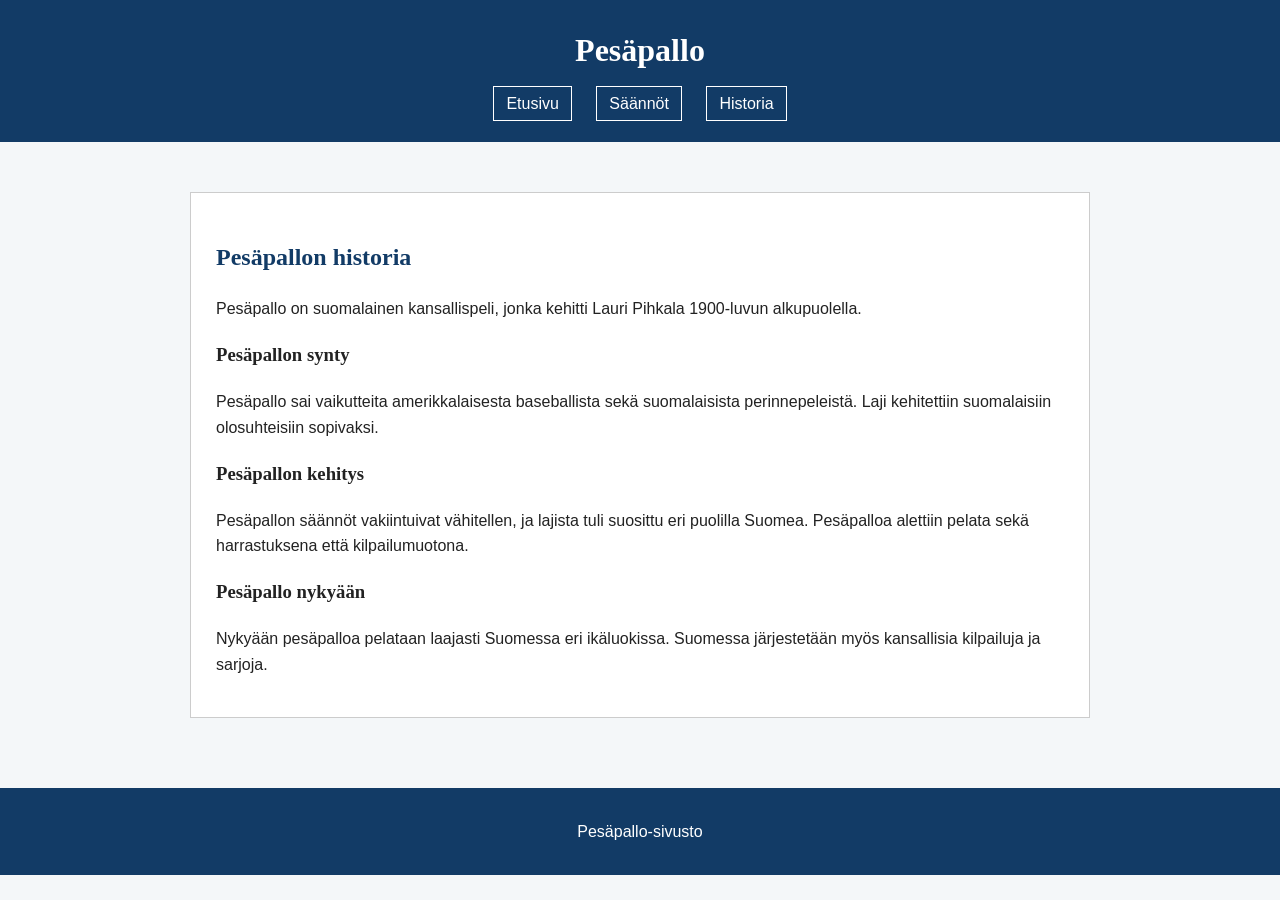
==== historia.html @ 456ec843 "Update historia.html" ====
<!DOCTYPE html>
<html lang="fi">

<head>
    <meta charset="UTF-8">
    <meta name="viewport" content="width=device-width, initial-scale=1.0">
    <title>Pesäpallon historia</title>

    <link rel="stylesheet" href="css/style.css">
</head>

<body>

    <header>
        <h1>Pesäpallo</h1>

        <nav>
            <a href="index.html">Etusivu</a>
            <a href="saannot.html">Säännöt</a>
            <a href="historia.html">Historia</a>
        </nav>
    </header>

    <main>
        <section>
            <h2>Pesäpallon historia</h2>

            <p>
                Pesäpallo on suomalainen kansallispeli, jonka kehitti
                Lauri Pihkala 1900-luvun alkupuolella.
            </p>

            <h3>Pesäpallon synty</h3>

            <p>
                Pesäpallo sai vaikutteita amerikkalaisesta baseballista
                sekä suomalaisista perinnepeleistä. Laji kehitettiin
                suomalaisiin olosuhteisiin sopivaksi.
            </p>

            <h3>Pesäpallon kehitys</h3>

            <p>
                Pesäpallon säännöt vakiintuivat vähitellen, ja lajista
                tuli suosittu eri puolilla Suomea. Pesäpalloa alettiin
                pelata sekä harrastuksena että kilpailumuotona.
            </p>

            <h3>Pesäpallo nykyään</h3>

            <p>
                Nykyään pesäpalloa pelataan laajasti Suomessa eri
                ikäluokissa. Suomessa järjestetään myös kansallisia
                kilpailuja ja sarjoja.
            </p>
        </section>
    </main>

    <footer>
        <p>Pesäpallo-sivusto</p>
    </footer>

</body>

</html>
---- css/style.css ----
body {
    background-color: #f4f7f9;
    color: #222222;
    font-family: Arial, sans-serif;
    font-size: 16px;
    line-height: 1.6;
    margin: 0;
}

header {
    background-color: #123b66;
    color: white;
    padding: 25px;
    text-align: center;
}

h1,
h2,
h3 {
    font-family: Georgia, serif;
}

h1 {
    margin: 0 0 15px 0;
}

h2 {
    color: #123b66;
}

nav {
    margin-top: 10px;
}

nav a {
    color: white;
    text-decoration: none;
    margin: 0 10px;
    padding: 8px 12px;
    border: 1px solid white;
}

nav a:hover {
    background-color: white;
    color: #123b66;
}

main {
    max-width: 900px;
    margin: 30px auto;
    padding: 20px;
}

section {
    background-color: white;
    padding: 25px;
    margin-bottom: 20px;
    border: 1px solid #cccccc;
}

p {
    margin-bottom: 15px;
}

footer {
    background-color: #123b66;
    color: white;
    text-align: center;
    padding: 15px;
    margin-top: 30px;
}
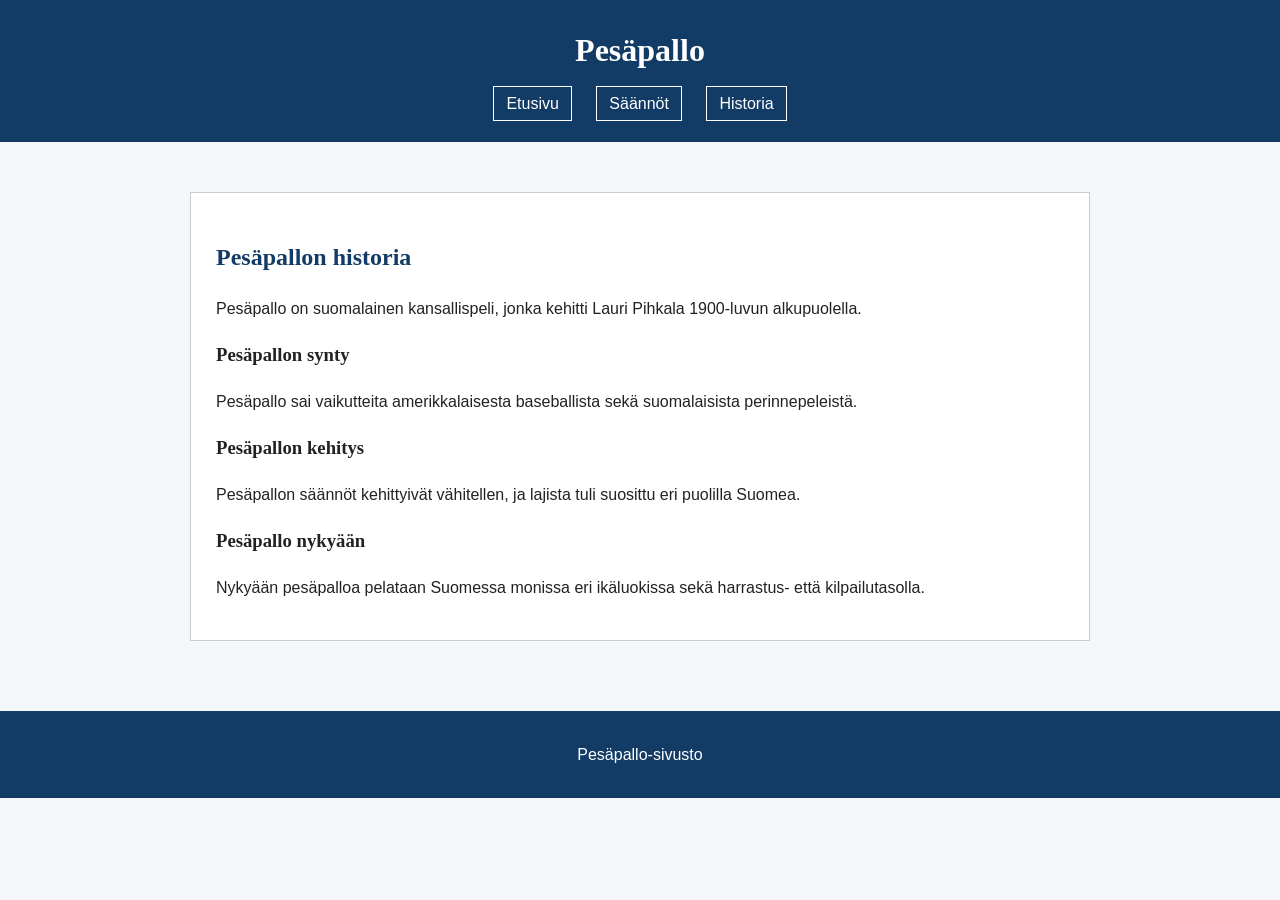
==== commit 107b9f9b: "Update historia.html" ====
--- a/historia.html
+++ b/historia.html
@@ -34,24 +34,21 @@
 
             <p>
                 Pesäpallo sai vaikutteita amerikkalaisesta baseballista
-                sekä suomalaisista perinnepeleistä. Laji kehitettiin
-                suomalaisiin olosuhteisiin sopivaksi.
+                sekä suomalaisista perinnepeleistä.
             </p>
 
             <h3>Pesäpallon kehitys</h3>
 
             <p>
-                Pesäpallon säännöt vakiintuivat vähitellen, ja lajista
-                tuli suosittu eri puolilla Suomea. Pesäpalloa alettiin
-                pelata sekä harrastuksena että kilpailumuotona.
+                Pesäpallon säännöt kehittyivät vähitellen, ja lajista
+                tuli suosittu eri puolilla Suomea.
             </p>
 
             <h3>Pesäpallo nykyään</h3>
 
             <p>
-                Nykyään pesäpalloa pelataan laajasti Suomessa eri
-                ikäluokissa. Suomessa järjestetään myös kansallisia
-                kilpailuja ja sarjoja.
+                Nykyään pesäpalloa pelataan Suomessa monissa eri
+                ikäluokissa sekä harrastus- että kilpailutasolla.
             </p>
         </section>
     </main>
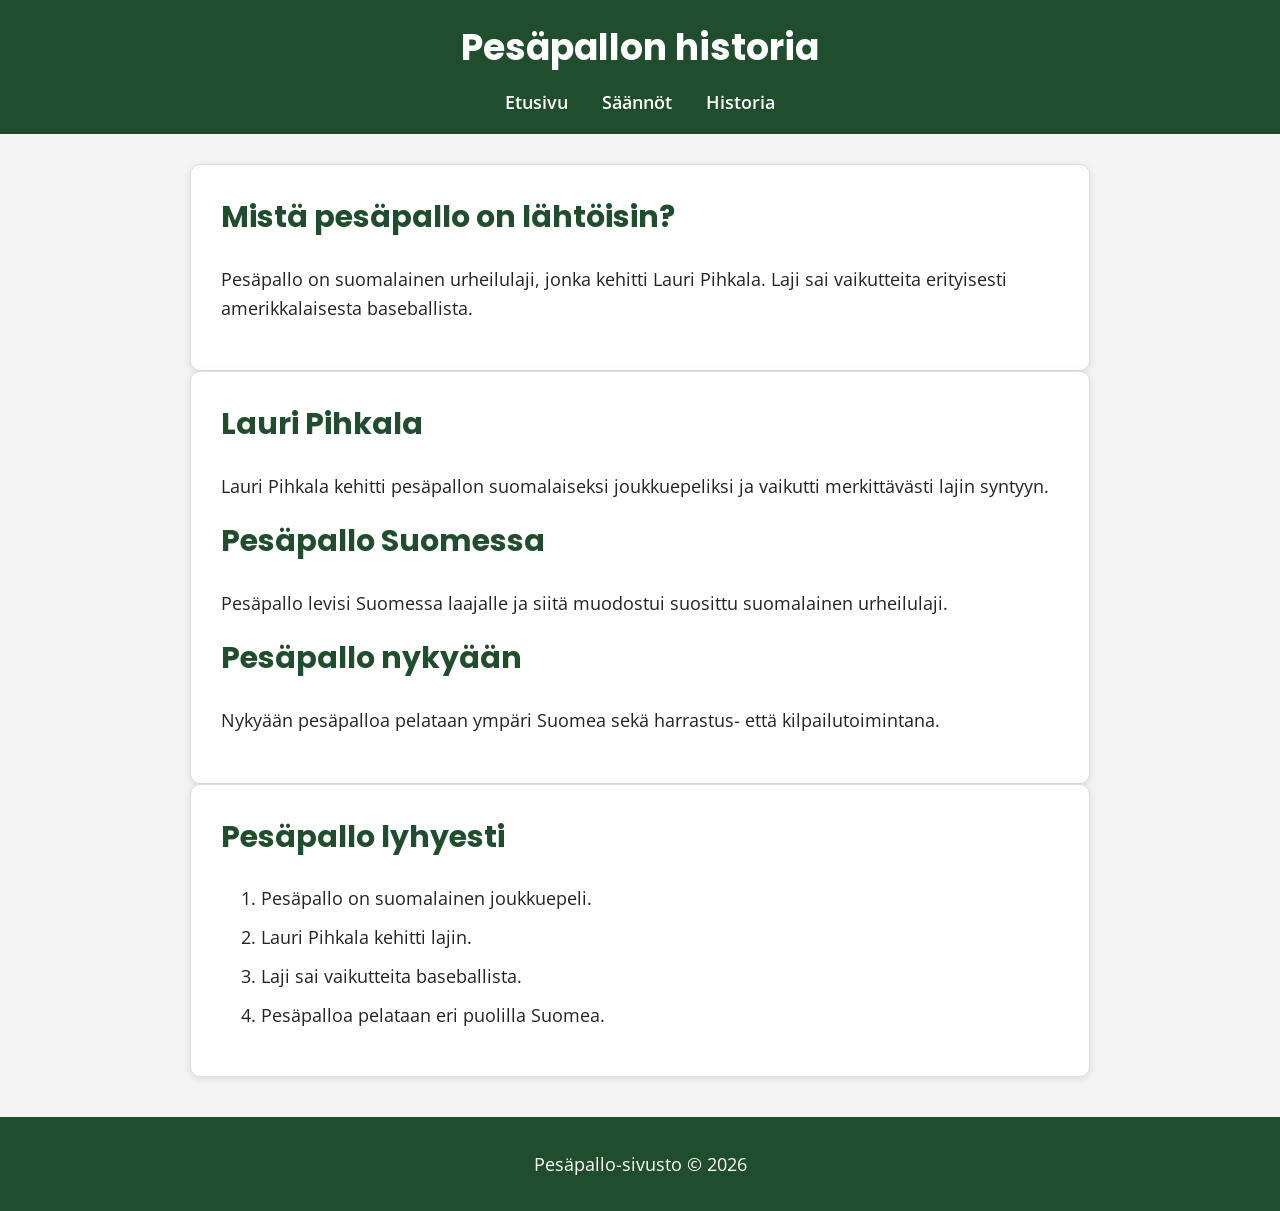
==== commit 66abbcf1: "Update historia.html" ====
--- a/historia.html
+++ b/historia.html
@@ -1,62 +1,90 @@
 <!DOCTYPE html>
 <html lang="fi">
-
 <head>
     <meta charset="UTF-8">
     <meta name="viewport" content="width=device-width, initial-scale=1.0">
-    <title>Pesäpallon historia</title>
+
+    <title>Pesäpallo – Historia</title>
 
     <link rel="stylesheet" href="css/style.css">
 </head>
 
 <body>
 
-    <header>
-        <h1>Pesäpallo</h1>
+    <div class="site">
 
-        <nav>
-            <a href="index.html">Etusivu</a>
-            <a href="saannot.html">Säännöt</a>
-            <a href="historia.html">Historia</a>
-        </nav>
-    </header>
+        <header>
+            <h1>Pesäpallon historia</h1>
 
-    <main>
-        <section>
-            <h2>Pesäpallon historia</h2>
+            <nav>
+                <a href="index.html">Etusivu</a>
+                <a href="saannot.html">Säännöt</a>
+                <a href="historia.html">Historia</a>
+            </nav>
+        </header>
 
-            <p>
-                Pesäpallo on suomalainen kansallispeli, jonka kehitti
-                Lauri Pihkala 1900-luvun alkupuolella.
-            </p>
+        <main>
 
-            <h3>Pesäpallon synty</h3>
+            <section class="hero">
+                <h2>Mistä pesäpallo on lähtöisin?</h2>
 
-            <p>
-                Pesäpallo sai vaikutteita amerikkalaisesta baseballista
-                sekä suomalaisista perinnepeleistä.
-            </p>
+                <p>
+                    Pesäpallo on suomalainen urheilulaji, jonka
+                    kehitti Lauri Pihkala. Laji sai vaikutteita
+                    erityisesti amerikkalaisesta baseballista.
+                </p>
+            </section>
 
-            <h3>Pesäpallon kehitys</h3>
+            <section class="kortit">
 
-            <p>
-                Pesäpallon säännöt kehittyivät vähitellen, ja lajista
-                tuli suosittu eri puolilla Suomea.
-            </p>
+                <article class="kortti">
+                    <h2>Lauri Pihkala</h2>
 
-            <h3>Pesäpallo nykyään</h3>
+                    <p>
+                        Lauri Pihkala kehitti pesäpallon suomalaiseksi
+                        joukkuepeliksi ja vaikutti merkittävästi
+                        lajin syntyyn.
+                    </p>
+                </article>
 
-            <p>
-                Nykyään pesäpalloa pelataan Suomessa monissa eri
-                ikäluokissa sekä harrastus- että kilpailutasolla.
-            </p>
-        </section>
-    </main>
+                <article class="kortti">
+                    <h2>Pesäpallo Suomessa</h2>
 
-    <footer>
-        <p>Pesäpallo-sivusto</p>
-    </footer>
+                    <p>
+                        Pesäpallo levisi Suomessa laajalle ja siitä
+                        muodostui suosittu suomalainen urheilulaji.
+                    </p>
+                </article>
+
+                <article class="kortti">
+                    <h2>Pesäpallo nykyään</h2>
+
+                    <p>
+                        Nykyään pesäpalloa pelataan ympäri Suomea
+                        sekä harrastus- että kilpailutoimintana.
+                    </p>
+                </article>
+
+            </section>
+
+            <section class="lista">
+                <h2>Pesäpallo lyhyesti</h2>
+
+                <ol>
+                    <li>Pesäpallo on suomalainen joukkuepeli.</li>
+                    <li>Lauri Pihkala kehitti lajin.</li>
+                    <li>Laji sai vaikutteita baseballista.</li>
+                    <li>Pesäpalloa pelataan eri puolilla Suomea.</li>
+                </ol>
+            </section>
+
+        </main>
+
+        <footer>
+            <p>Pesäpallo-sivusto &copy; 2026</p>
+        </footer>
+
+    </div>
 
 </body>
-
 </html>
--- a/css/style.css
+++ b/css/style.css
@@ -1,71 +1,79 @@
+@import url('https://fonts.googleapis.com/css2?family=Open+Sans:wght@400;600&family=Poppins:wght@600;700&display=swap');
+
 body {
-    background-color: #f4f7f9;
-    color: #222222;
-    font-family: Arial, sans-serif;
-    font-size: 16px;
-    line-height: 1.6;
     margin: 0;
+    font-family: 'Open Sans', sans-serif;
+    background-color: #f4f4f4;
+    color: #222;
 }
 
 header {
-    background-color: #123b66;
+    background-color: #1f4d2e;
     color: white;
-    padding: 25px;
+    padding: 20px;
     text-align: center;
 }
 
-h1,
-h2,
-h3 {
-    font-family: Georgia, serif;
-}
-
-h1 {
+header h1 {
     margin: 0 0 15px 0;
-}
-
-h2 {
-    color: #123b66;
-}
-
-nav {
-    margin-top: 10px;
+    font-family: 'Poppins', sans-serif;
+    font-size: 36px;
 }
 
 nav a {
     color: white;
     text-decoration: none;
-    margin: 0 10px;
-    padding: 8px 12px;
-    border: 1px solid white;
+    margin: 0 15px;
+    font-size: 18px;
+    font-weight: 600;
 }
 
 nav a:hover {
-    background-color: white;
-    color: #123b66;
+    text-decoration: underline;
 }
 
 main {
     max-width: 900px;
     margin: 30px auto;
-    padding: 20px;
+    padding: 0 20px;
 }
 
 section {
     background-color: white;
-    padding: 25px;
-    margin-bottom: 20px;
-    border: 1px solid #cccccc;
+    padding: 30px;
+    border: 1px solid #ddd;
+    border-radius: 10px;
+    box-shadow: 0 2px 8px rgba(0, 0, 0, 0.1);
+}
+
+h2 {
+    color: #1f4d2e;
+    font-family: 'Poppins', sans-serif;
+    font-size: 30px;
+    margin-top: 0;
+}
+
+h3 {
+    color: #2f6b3f;
+    font-family: 'Poppins', sans-serif;
+    margin-top: 30px;
 }
 
 p {
-    margin-bottom: 15px;
+    font-size: 18px;
+    line-height: 1.6;
+}
+
+li {
+    font-size: 18px;
+    line-height: 1.6;
+    margin-bottom: 10px;
 }
 
 footer {
-    background-color: #123b66;
+    background-color: #1f4d2e;
     color: white;
     text-align: center;
     padding: 15px;
-    margin-top: 30px;
+    margin-top: 40px;
 }
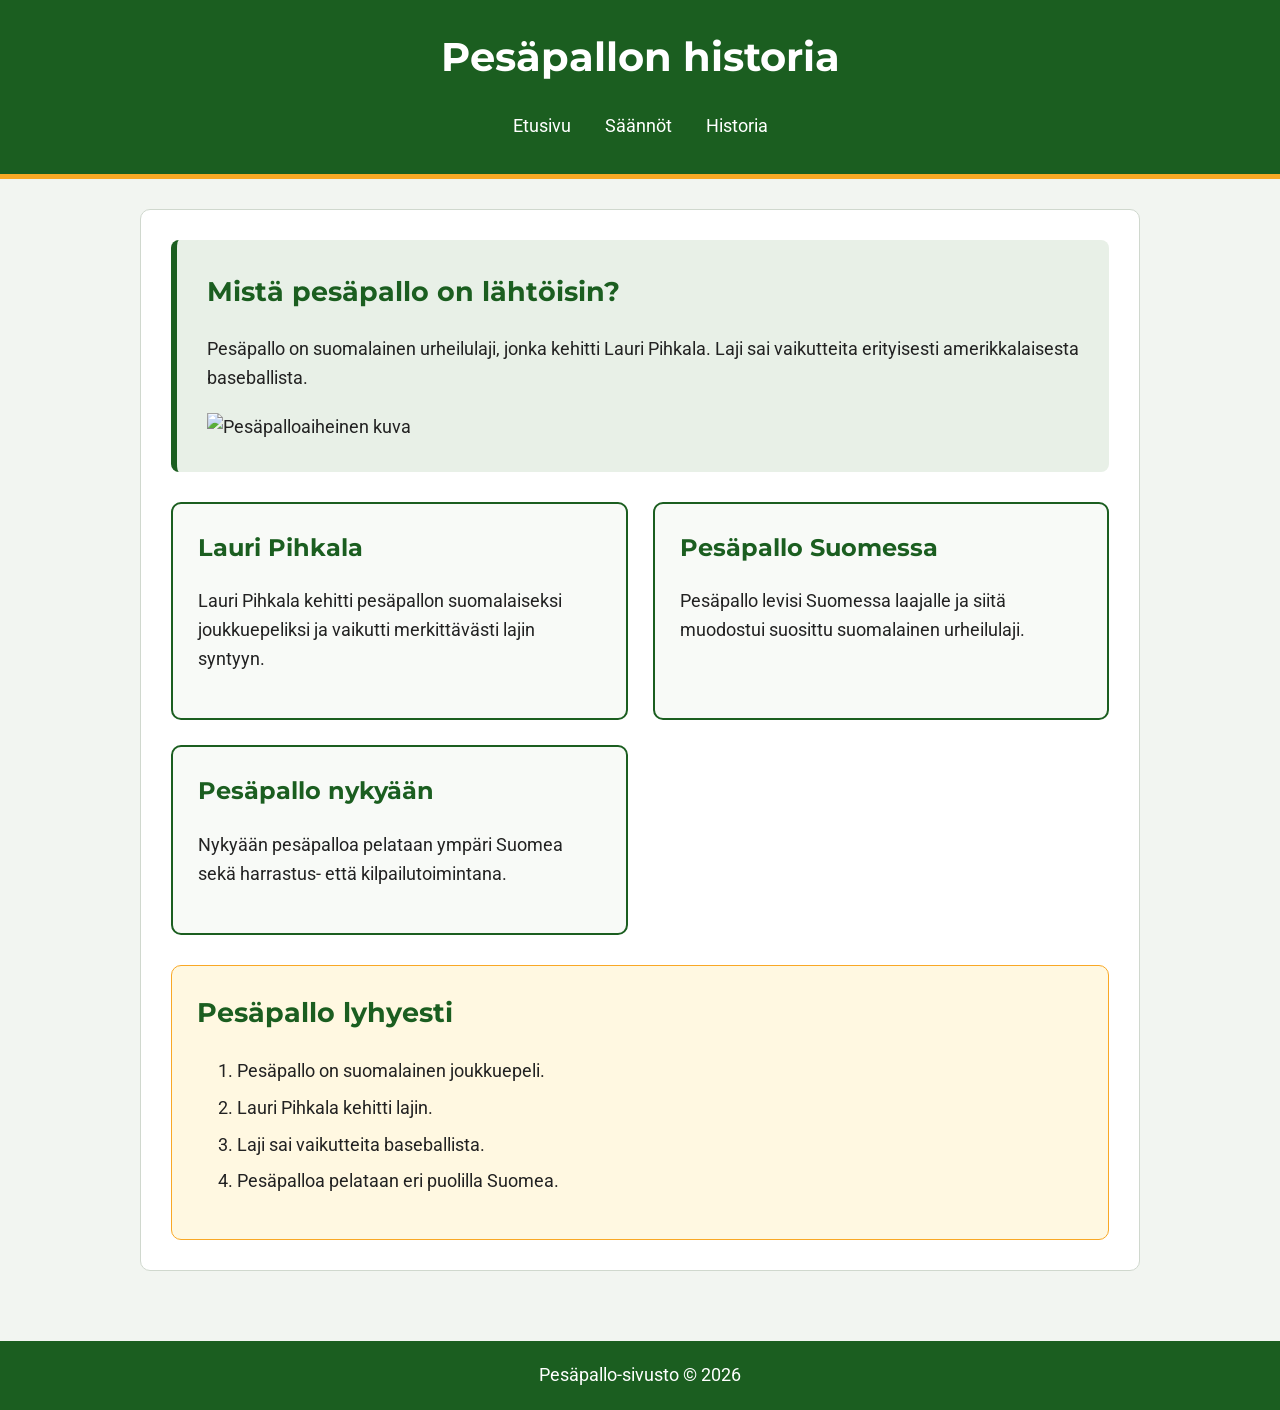
==== commit 032622bd: "Update historia.html" ====
--- a/historia.html
+++ b/historia.html
@@ -26,13 +26,25 @@
         <main>
 
             <section class="hero">
-                <h2>Mistä pesäpallo on lähtöisin?</h2>
 
-                <p>
-                    Pesäpallo on suomalainen urheilulaji, jonka
-                    kehitti Lauri Pihkala. Laji sai vaikutteita
-                    erityisesti amerikkalaisesta baseballista.
-                </p>
+                <div class="hero-teksti">
+                    <h2>Mistä pesäpallo on lähtöisin?</h2>
+
+                    <p>
+                        Pesäpallo on suomalainen urheilulaji, jonka
+                        kehitti Lauri Pihkala. Laji sai vaikutteita
+                        erityisesti amerikkalaisesta baseballista.
+                    </p>
+                </div>
+
+                <img
+                    src="images/kuva1.jpg"
+                    alt="Pesäpalloaiheinen kuva"
+                    width="600"
+                    height="400"
+                    class="hero-kuva"
+                >
+
             </section>
 
             <section class="kortit">
@@ -68,6 +80,7 @@
             </section>
 
             <section class="lista">
+
                 <h2>Pesäpallo lyhyesti</h2>
 
                 <ol>
@@ -76,6 +89,7 @@
                     <li>Laji sai vaikutteita baseballista.</li>
                     <li>Pesäpalloa pelataan eri puolilla Suomea.</li>
                 </ol>
+
             </section>
 
         </main>
--- a/css/style.css
+++ b/css/style.css
@@ -1,79 +1,271 @@
-@import url('https://fonts.googleapis.com/css2?family=Open+Sans:wght@400;600&family=Poppins:wght@600;700&display=swap');
+@import url('https://fonts.googleapis.com/css2?family=Montserrat:wght@600;700&family=Roboto:wght@400;500&display=swap');
+
+
+/* ------------------------------
+   Yleiset asetukset
+------------------------------ */
+
+* {
+    box-sizing: border-box;
+}
 
 body {
     margin: 0;
-    font-family: 'Open Sans', sans-serif;
-    background-color: #f4f4f4;
-    color: #222;
-}
+    padding: 0;
+    background-color: #f2f5f1;
+    color: #222222;
+    font-family: 'Roboto', sans-serif;
+    font-size: 18px;
+    line-height: 1.6;
+}
+
+
+/* ------------------------------
+   Koko sivuston Grid-layout
+------------------------------ */
+
+.site {
+    min-height: 100vh;
+
+    display: grid;
+
+    grid-template-rows: auto 1fr auto;
+}
+
+
+/* ------------------------------
+   Header
+------------------------------ */
 
 header {
-    background-color: #1f4d2e;
+    background-color: #1b5e20;
     color: white;
-    padding: 20px;
+
+    padding: 25px;
+
     text-align: center;
-}
-
-header h1 {
+
+    border-bottom: 5px solid #f9a825;
+}
+
+h1,
+h2 {
+    font-family: 'Montserrat', sans-serif;
+}
+
+h1 {
     margin: 0 0 15px 0;
-    font-family: 'Poppins', sans-serif;
-    font-size: 36px;
+    font-size: 40px;
+}
+
+h2 {
+    color: #1b5e20;
+    margin-top: 0;
+}
+
+
+/* ------------------------------
+   Navigaatio
+------------------------------ */
+
+nav {
+    display: flex;
+
+    justify-content: center;
+
+    align-items: center;
+
+    gap: 10px;
 }
 
 nav a {
     color: white;
+
     text-decoration: none;
-    margin: 0 15px;
-    font-size: 18px;
-    font-weight: 600;
+
+    padding: 8px 12px;
+
+    border-radius: 5px;
 }
 
 nav a:hover {
+    background-color: #f9a825;
+
+    color: #222222;
+}
+
+
+/* ------------------------------
+   Pääsisältö
+------------------------------ */
+
+main {
+    width: 90%;
+    max-width: 1000px;
+
+    margin: 30px auto;
+
+    padding: 30px;
+
+    background-color: white;
+
+    border: 1px solid #d0d8ce;
+
+    border-radius: 10px;
+}
+
+
+/* ------------------------------
+   Etusivun pääosio
+------------------------------ */
+
+.hero {
+    margin-bottom: 30px;
+
+    padding: 30px;
+
+    background-color: #e8f0e7;
+
+    border-left: 6px solid #1b5e20;
+
+    border-radius: 8px;
+}
+
+
+/* ------------------------------
+   Korttien Grid-layout
+------------------------------ */
+
+.kortit {
+    display: grid;
+
+    grid-template-columns: repeat(2, 1fr);
+
+    gap: 25px;
+
+    margin-top: 30px;
+}
+
+
+/* ------------------------------
+   Kortit
+------------------------------ */
+
+.kortti {
+    padding: 25px;
+
+    background-color: #f8faf7;
+
+    border: 2px solid #1b5e20;
+
+    border-radius: 10px;
+}
+
+.kortti h2 {
+    font-size: 24px;
+}
+
+.kortti a {
+    color: #1b5e20;
+
+    font-weight: 500;
+
+    text-decoration: none;
+}
+
+.kortti a:hover {
     text-decoration: underline;
 }
 
-main {
-    max-width: 900px;
-    margin: 30px auto;
-    padding: 0 20px;
-}
-
-section {
-    background-color: white;
-    padding: 30px;
-    border: 1px solid #ddd;
+
+/* ------------------------------
+   Listat
+------------------------------ */
+
+.lista {
+    margin-top: 30px;
+
+    padding: 25px;
+
+    background-color: #fff8e1;
+
+    border: 1px solid #f9a825;
+
     border-radius: 10px;
-    box-shadow: 0 2px 8px rgba(0, 0, 0, 0.1);
-}
-
-h2 {
-    color: #1f4d2e;
-    font-family: 'Poppins', sans-serif;
-    font-size: 30px;
-    margin-top: 0;
-}
-
-h3 {
-    color: #2f6b3f;
-    font-family: 'Poppins', sans-serif;
-    margin-top: 30px;
-}
+}
+
+li {
+    margin-bottom: 8px;
+}
+
+
+/* ------------------------------
+   Kappaleet
+------------------------------ */
 
 p {
-    font-size: 18px;
-    line-height: 1.6;
-}
-
-li {
-    font-size: 18px;
-    line-height: 1.6;
-    margin-bottom: 10px;
-}
+    margin-bottom: 20px;
+}
+
+
+/* ------------------------------
+   Footer
+------------------------------ */
 
 footer {
-    background-color: #1f4d2e;
+    margin-top: 40px;
+
+    padding: 20px;
+
+    background-color: #1b5e20;
+
     color: white;
+
     text-align: center;
-    padding: 15px;
-    margin-top: 40px;
-}
+}
+
+footer p {
+    margin: 0;
+}
+
+
+/* ------------------------------
+   Responsiivisuus
+------------------------------ */
+
+@media (max-width: 700px) {
+
+    .kortit {
+        grid-template-columns: 1fr;
+    }
+
+    nav {
+        flex-direction: column;
+    }
+
+    nav a {
+        display: block;
+
+        width: 100%;
+    }
+
+    main {
+        width: 95%;
+
+        margin: 15px auto;
+
+        padding: 20px;
+    }
+
+    .hero {
+        padding: 20px;
+    }
+
+    .kortti {
+        padding: 20px;
+    }
+
+    h1 {
+        font-size: 32px;
+    }
+}
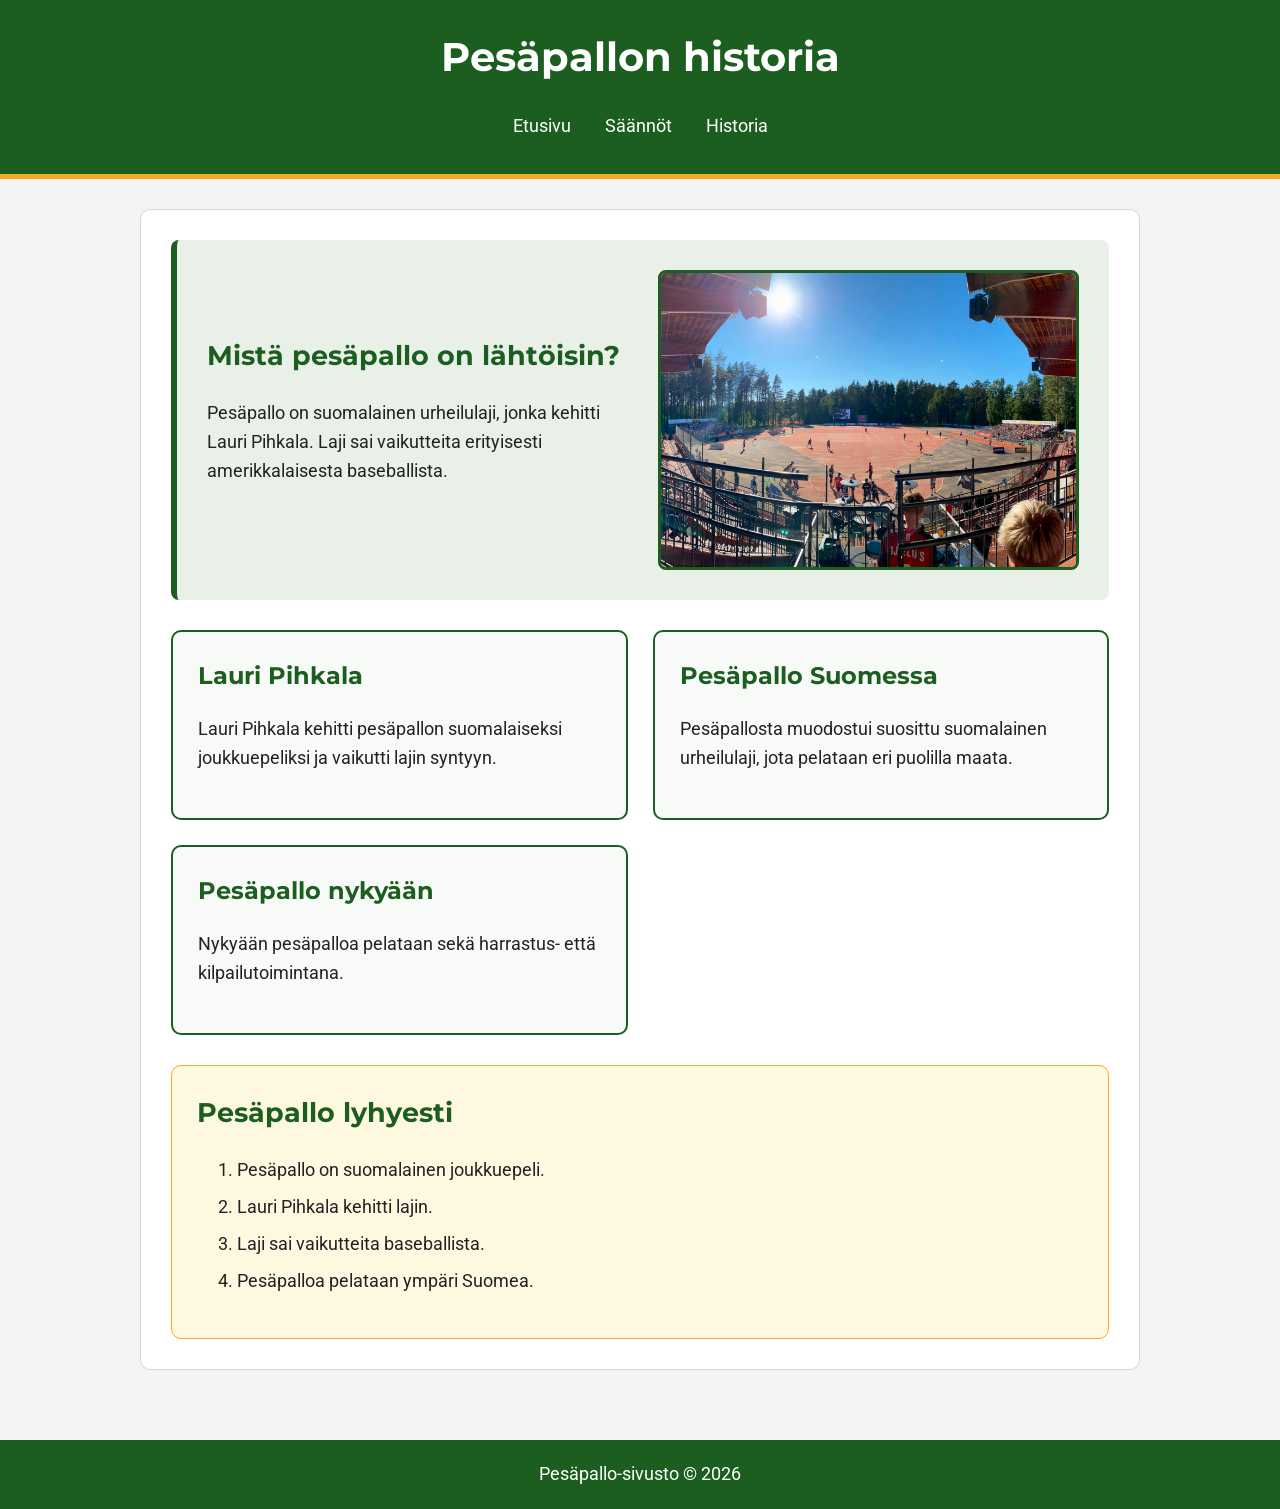
==== commit c9b4cbd7: "Update historia.html" ====
--- a/historia.html
+++ b/historia.html
@@ -1,16 +1,14 @@
+
 <!DOCTYPE html>
 <html lang="fi">
 <head>
     <meta charset="UTF-8">
     <meta name="viewport" content="width=device-width, initial-scale=1.0">
-
     <title>Pesäpallo – Historia</title>
-
     <link rel="stylesheet" href="css/style.css">
 </head>
 
 <body>
-
     <div class="site">
 
         <header>
@@ -24,9 +22,7 @@
         </header>
 
         <main>
-
             <section class="hero">
-
                 <div class="hero-teksti">
                     <h2>Mistä pesäpallo on lähtöisin?</h2>
 
@@ -38,60 +34,49 @@
                 </div>
 
                 <img
-                    src="images/kuva1.jpg"
-                    alt="Pesäpalloaiheinen kuva"
-                    width="600"
-                    height="400"
+                    src="images/pallo.jpg"
+                    alt="Keltainen pallo kenttäpinnalla"
+                    width="1080"
+                    height="720"
                     class="hero-kuva"
                 >
-
             </section>
 
             <section class="kortit">
-
                 <article class="kortti">
                     <h2>Lauri Pihkala</h2>
-
                     <p>
                         Lauri Pihkala kehitti pesäpallon suomalaiseksi
-                        joukkuepeliksi ja vaikutti merkittävästi
-                        lajin syntyyn.
+                        joukkuepeliksi ja vaikutti lajin syntyyn.
                     </p>
                 </article>
 
                 <article class="kortti">
                     <h2>Pesäpallo Suomessa</h2>
-
                     <p>
-                        Pesäpallo levisi Suomessa laajalle ja siitä
-                        muodostui suosittu suomalainen urheilulaji.
+                        Pesäpallosta muodostui suosittu suomalainen
+                        urheilulaji, jota pelataan eri puolilla maata.
                     </p>
                 </article>
 
                 <article class="kortti">
                     <h2>Pesäpallo nykyään</h2>
-
                     <p>
-                        Nykyään pesäpalloa pelataan ympäri Suomea
-                        sekä harrastus- että kilpailutoimintana.
+                        Nykyään pesäpalloa pelataan sekä harrastus-
+                        että kilpailutoimintana.
                     </p>
                 </article>
-
             </section>
 
             <section class="lista">
-
                 <h2>Pesäpallo lyhyesti</h2>
-
                 <ol>
                     <li>Pesäpallo on suomalainen joukkuepeli.</li>
                     <li>Lauri Pihkala kehitti lajin.</li>
                     <li>Laji sai vaikutteita baseballista.</li>
-                    <li>Pesäpalloa pelataan eri puolilla Suomea.</li>
+                    <li>Pesäpalloa pelataan ympäri Suomea.</li>
                 </ol>
-
             </section>
-
         </main>
 
         <footer>
@@ -99,6 +84,5 @@
         </footer>
 
     </div>
-
 </body>
 </html>
--- a/css/style.css
+++ b/css/style.css
@@ -116,10 +116,20 @@
 
 
 /* ------------------------------
-   Etusivun pääosio
+   Hero-osio
 ------------------------------ */
 
 .hero {
+    position: relative;
+
+    display: grid;
+
+    grid-template-columns: 1fr 1fr;
+
+    gap: 30px;
+
+    align-items: center;
+
     margin-bottom: 30px;
 
     padding: 30px;
@@ -129,6 +139,26 @@
     border-left: 6px solid #1b5e20;
 
     border-radius: 8px;
+
+    overflow: hidden;
+}
+
+
+/* ------------------------------
+   Kuva
+------------------------------ */
+
+.hero-kuva {
+    width: 100%;
+    height: 300px;
+
+    object-fit: cover;
+
+    border-radius: 8px;
+
+    border: 3px solid #1b5e20;
+
+    display: block;
 }
 
 
@@ -200,6 +230,40 @@
 
 
 /* ------------------------------
+   Media-osio
+------------------------------ */
+
+.media-osio {
+    position: relative;
+
+    margin-top: 30px;
+
+    padding: 25px;
+
+    background-color: #e8f0e7;
+
+    border: 2px solid #1b5e20;
+
+    border-radius: 10px;
+
+    text-align: center;
+}
+
+.pesis-video {
+    display: block;
+
+    width: 100%;
+    max-width: 640px;
+
+    height: auto;
+
+    margin: 20px auto;
+
+    border-radius: 8px;
+}
+
+
+/* ------------------------------
    Kappaleet
 ------------------------------ */
 
@@ -213,6 +277,8 @@
 ------------------------------ */
 
 footer {
+    position: relative;
+
     margin-top: 40px;
 
     padding: 20px;
@@ -235,6 +301,10 @@
 
 @media (max-width: 700px) {
 
+    .hero {
+        grid-template-columns: 1fr;
+    }
+
     .kortit {
         grid-template-columns: 1fr;
     }
@@ -268,4 +338,8 @@
     h1 {
         font-size: 32px;
     }
-}
+
+    .hero-kuva {
+        height: 250px;
+    }
+}
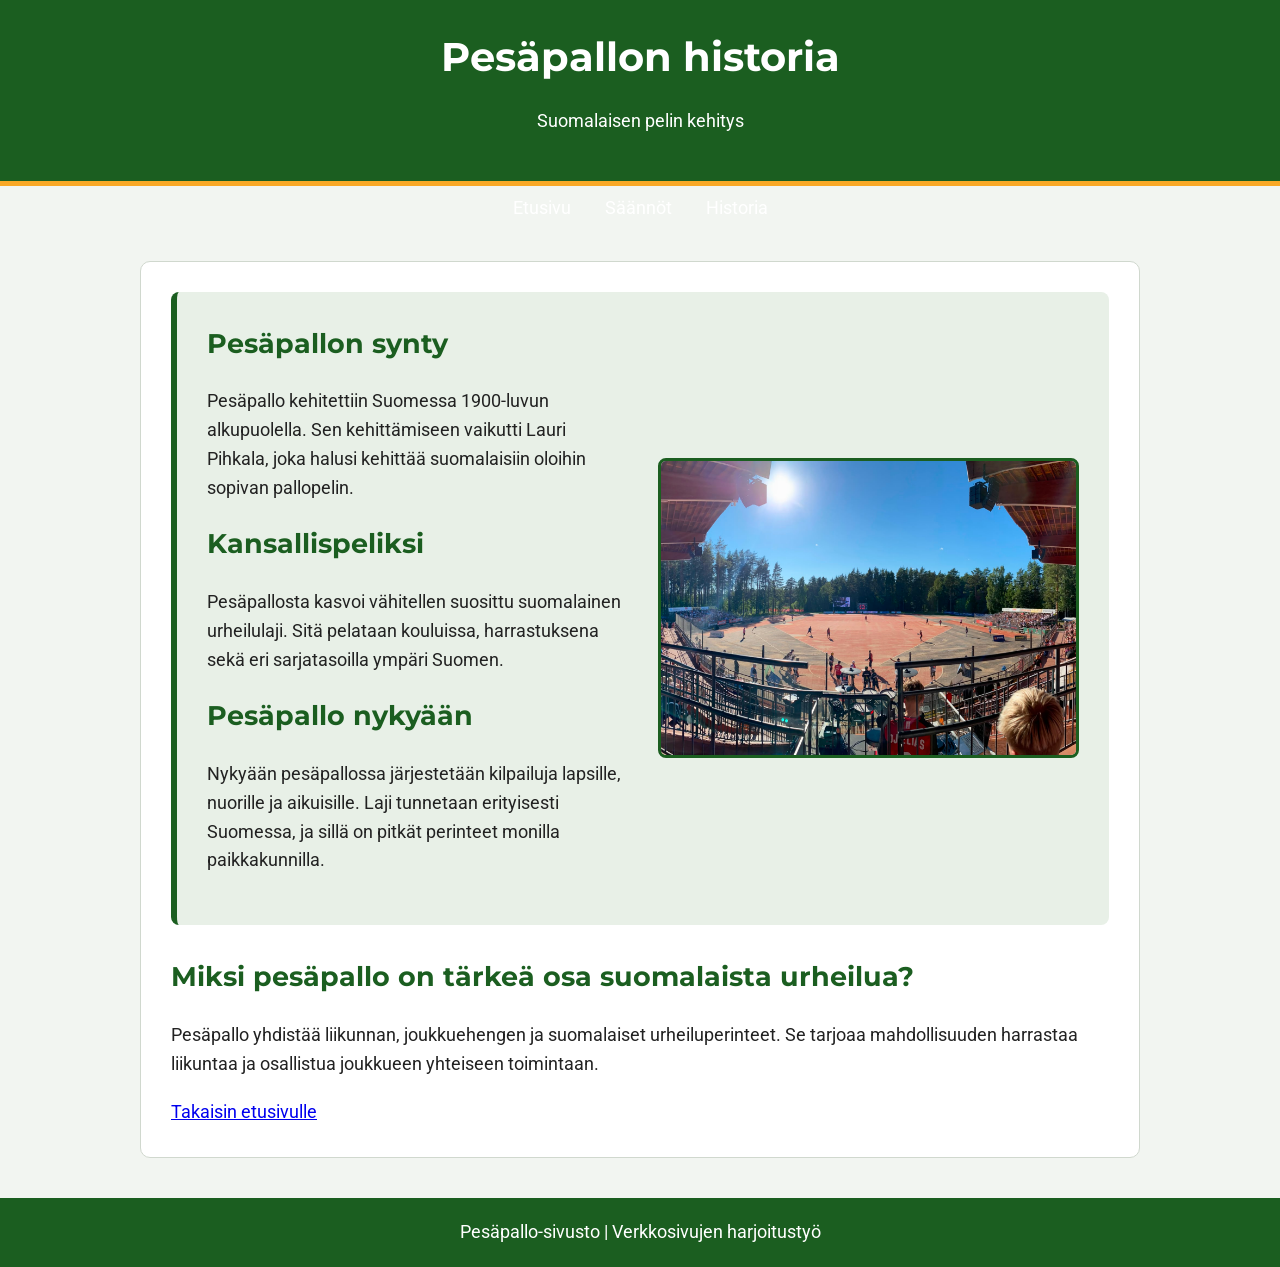
==== commit dec3ae9a: "Update historia.html" ====
--- a/historia.html
+++ b/historia.html
@@ -4,85 +4,71 @@
 <head>
     <meta charset="UTF-8">
     <meta name="viewport" content="width=device-width, initial-scale=1.0">
-    <title>Pesäpallo – Historia</title>
+    <title>Pesäpallon historia</title>
     <link rel="stylesheet" href="css/style.css">
 </head>
+<body>
 
-<body>
-    <div class="site">
+    <header class="sivun-otsikko">
+        <h1>Pesäpallon historia</h1>
+        <p>Suomalaisen pelin kehitys</p>
+    </header>
 
-        <header>
-            <h1>Pesäpallon historia</h1>
+    <nav class="navigaatio" aria-label="Päänavigaatio">
+        <a href="index.html">Etusivu</a>
+        <a href="saannot.html">Säännöt</a>
+        <a href="historia.html" aria-current="page">Historia</a>
+    </nav>
 
-            <nav>
-                <a href="index.html">Etusivu</a>
-                <a href="saannot.html">Säännöt</a>
-                <a href="historia.html">Historia</a>
-            </nav>
-        </header>
+    <main>
+        <section class="hero">
+            <div class="hero-teksti">
+                <h2>Pesäpallon synty</h2>
+                <p>
+                    Pesäpallo kehitettiin Suomessa 1900-luvun alkupuolella.
+                    Sen kehittämiseen vaikutti Lauri Pihkala, joka halusi
+                    kehittää suomalaisiin oloihin sopivan pallopelin.
+                </p>
 
-        <main>
-            <section class="hero">
-                <div class="hero-teksti">
-                    <h2>Mistä pesäpallo on lähtöisin?</h2>
+                <h2>Kansallispeliksi</h2>
+                <p>
+                    Pesäpallosta kasvoi vähitellen suosittu suomalainen
+                    urheilulaji. Sitä pelataan kouluissa, harrastuksena
+                    sekä eri sarjatasoilla ympäri Suomen.
+                </p>
 
-                    <p>
-                        Pesäpallo on suomalainen urheilulaji, jonka
-                        kehitti Lauri Pihkala. Laji sai vaikutteita
-                        erityisesti amerikkalaisesta baseballista.
-                    </p>
-                </div>
+                <h2>Pesäpallo nykyään</h2>
+                <p>
+                    Nykyään pesäpallossa järjestetään kilpailuja lapsille,
+                    nuorille ja aikuisille. Laji tunnetaan erityisesti
+                    Suomessa, ja sillä on pitkät perinteet monilla
+                    paikkakunnilla.
+                </p>
+            </div>
 
-                <img
-                    src="images/pallo.jpg"
-                    alt="Keltainen pallo kenttäpinnalla"
-                    width="1080"
-                    height="720"
-                    class="hero-kuva"
-                >
-            </section>
+            <img
+                class="hero-kuva"
+                src="images/pallo.jpg"
+                alt="Pallo pelikentällä"
+                width="1080"
+                height="720">
+        </section>
 
-            <section class="kortit">
-                <article class="kortti">
-                    <h2>Lauri Pihkala</h2>
-                    <p>
-                        Lauri Pihkala kehitti pesäpallon suomalaiseksi
-                        joukkuepeliksi ja vaikutti lajin syntyyn.
-                    </p>
-                </article>
+        <section class="sisalto">
+            <h2>Miksi pesäpallo on tärkeä osa suomalaista urheilua?</h2>
+            <p>
+                Pesäpallo yhdistää liikunnan, joukkuehengen ja suomalaiset
+                urheiluperinteet. Se tarjoaa mahdollisuuden harrastaa
+                liikuntaa ja osallistua joukkueen yhteiseen toimintaan.
+            </p>
 
-                <article class="kortti">
-                    <h2>Pesäpallo Suomessa</h2>
-                    <p>
-                        Pesäpallosta muodostui suosittu suomalainen
-                        urheilulaji, jota pelataan eri puolilla maata.
-                    </p>
-                </article>
+            <a class="linkki" href="index.html">Takaisin etusivulle</a>
+        </section>
+    </main>
 
-                <article class="kortti">
-                    <h2>Pesäpallo nykyään</h2>
-                    <p>
-                        Nykyään pesäpalloa pelataan sekä harrastus-
-                        että kilpailutoimintana.
-                    </p>
-                </article>
-            </section>
+    <footer>
+        <p>Pesäpallo-sivusto | Verkkosivujen harjoitustyö</p>
+    </footer>
 
-            <section class="lista">
-                <h2>Pesäpallo lyhyesti</h2>
-                <ol>
-                    <li>Pesäpallo on suomalainen joukkuepeli.</li>
-                    <li>Lauri Pihkala kehitti lajin.</li>
-                    <li>Laji sai vaikutteita baseballista.</li>
-                    <li>Pesäpalloa pelataan ympäri Suomea.</li>
-                </ol>
-            </section>
-        </main>
-
-        <footer>
-            <p>Pesäpallo-sivusto &copy; 2026</p>
-        </footer>
-
-    </div>
 </body>
 </html>
--- a/css/style.css
+++ b/css/style.css
@@ -1,9 +1,5 @@
+
 @import url('https://fonts.googleapis.com/css2?family=Montserrat:wght@600;700&family=Roboto:wght@400;500&display=swap');
-
-
-/* ------------------------------
-   Yleiset asetukset
------------------------------- */
 
 * {
     box-sizing: border-box;
@@ -19,32 +15,17 @@
     line-height: 1.6;
 }
 
-
-/* ------------------------------
-   Koko sivuston Grid-layout
------------------------------- */
-
 .site {
     min-height: 100vh;
-
     display: grid;
-
     grid-template-rows: auto 1fr auto;
 }
-
-
-/* ------------------------------
-   Header
------------------------------- */
 
 header {
     background-color: #1b5e20;
     color: white;
-
-    padding: 25px;
-
+    padding: 25px;
     text-align: center;
-
     border-bottom: 5px solid #f9a825;
 }
 
@@ -54,7 +35,7 @@
 }
 
 h1 {
-    margin: 0 0 15px 0;
+    margin: 0 0 15px;
     font-size: 40px;
 }
 
@@ -63,131 +44,68 @@
     margin-top: 0;
 }
 
-
-/* ------------------------------
-   Navigaatio
------------------------------- */
-
 nav {
     display: flex;
-
     justify-content: center;
-
     align-items: center;
-
     gap: 10px;
 }
 
 nav a {
     color: white;
-
     text-decoration: none;
-
     padding: 8px 12px;
-
     border-radius: 5px;
 }
 
 nav a:hover {
     background-color: #f9a825;
-
     color: #222222;
 }
-
-
-/* ------------------------------
-   Pääsisältö
------------------------------- */
 
 main {
     width: 90%;
     max-width: 1000px;
-
     margin: 30px auto;
-
     padding: 30px;
-
     background-color: white;
-
     border: 1px solid #d0d8ce;
-
-    border-radius: 10px;
-}
-
-
-/* ------------------------------
-   Hero-osio
------------------------------- */
+    border-radius: 10px;
+}
 
 .hero {
     position: relative;
-
     display: grid;
-
     grid-template-columns: 1fr 1fr;
-
     gap: 30px;
-
     align-items: center;
-
     margin-bottom: 30px;
-
     padding: 30px;
-
     background-color: #e8f0e7;
-
     border-left: 6px solid #1b5e20;
-
     border-radius: 8px;
-
-    overflow: hidden;
-}
-
-
-/* ------------------------------
-   Kuva
------------------------------- */
+}
 
 .hero-kuva {
+    display: block;
     width: 100%;
     height: 300px;
-
     object-fit: cover;
-
     border-radius: 8px;
-
     border: 3px solid #1b5e20;
-
-    display: block;
-}
-
-
-/* ------------------------------
-   Korttien Grid-layout
------------------------------- */
+}
 
 .kortit {
     display: grid;
-
-    grid-template-columns: repeat(2, 1fr);
-
+    grid-template-columns: repeat(2, minmax(0, 1fr));
     gap: 25px;
-
     margin-top: 30px;
 }
 
-
-/* ------------------------------
-   Kortit
------------------------------- */
-
 .kortti {
     padding: 25px;
-
     background-color: #f8faf7;
-
     border: 2px solid #1b5e20;
-
     border-radius: 10px;
 }
 
@@ -197,9 +115,7 @@
 
 .kortti a {
     color: #1b5e20;
-
     font-weight: 500;
-
     text-decoration: none;
 }
 
@@ -207,20 +123,11 @@
     text-decoration: underline;
 }
 
-
-/* ------------------------------
-   Listat
------------------------------- */
-
 .lista {
     margin-top: 30px;
-
-    padding: 25px;
-
+    padding: 25px;
     background-color: #fff8e1;
-
     border: 1px solid #f9a825;
-
     border-radius: 10px;
 }
 
@@ -228,65 +135,35 @@
     margin-bottom: 8px;
 }
 
-
-/* ------------------------------
-   Media-osio
------------------------------- */
-
 .media-osio {
     position: relative;
-
     margin-top: 30px;
-
-    padding: 25px;
-
+    padding: 25px;
     background-color: #e8f0e7;
-
     border: 2px solid #1b5e20;
-
-    border-radius: 10px;
-
+    border-radius: 10px;
     text-align: center;
 }
 
 .pesis-video {
     display: block;
-
     width: 100%;
     max-width: 640px;
-
     height: auto;
-
     margin: 20px auto;
-
     border-radius: 8px;
 }
-
-
-/* ------------------------------
-   Kappaleet
------------------------------- */
 
 p {
     margin-bottom: 20px;
 }
 
-
-/* ------------------------------
-   Footer
------------------------------- */
-
 footer {
     position: relative;
-
     margin-top: 40px;
-
     padding: 20px;
-
     background-color: #1b5e20;
-
     color: white;
-
     text-align: center;
 }
 
@@ -294,15 +171,10 @@
     margin: 0;
 }
 
-
-/* ------------------------------
-   Responsiivisuus
------------------------------- */
-
 @media (max-width: 700px) {
-
     .hero {
         grid-template-columns: 1fr;
+        padding: 20px;
     }
 
     .kortit {
@@ -315,19 +187,12 @@
 
     nav a {
         display: block;
-
         width: 100%;
     }
 
     main {
         width: 95%;
-
         margin: 15px auto;
-
-        padding: 20px;
-    }
-
-    .hero {
         padding: 20px;
     }
 
@@ -343,3 +208,4 @@
         height: 250px;
     }
 }
+
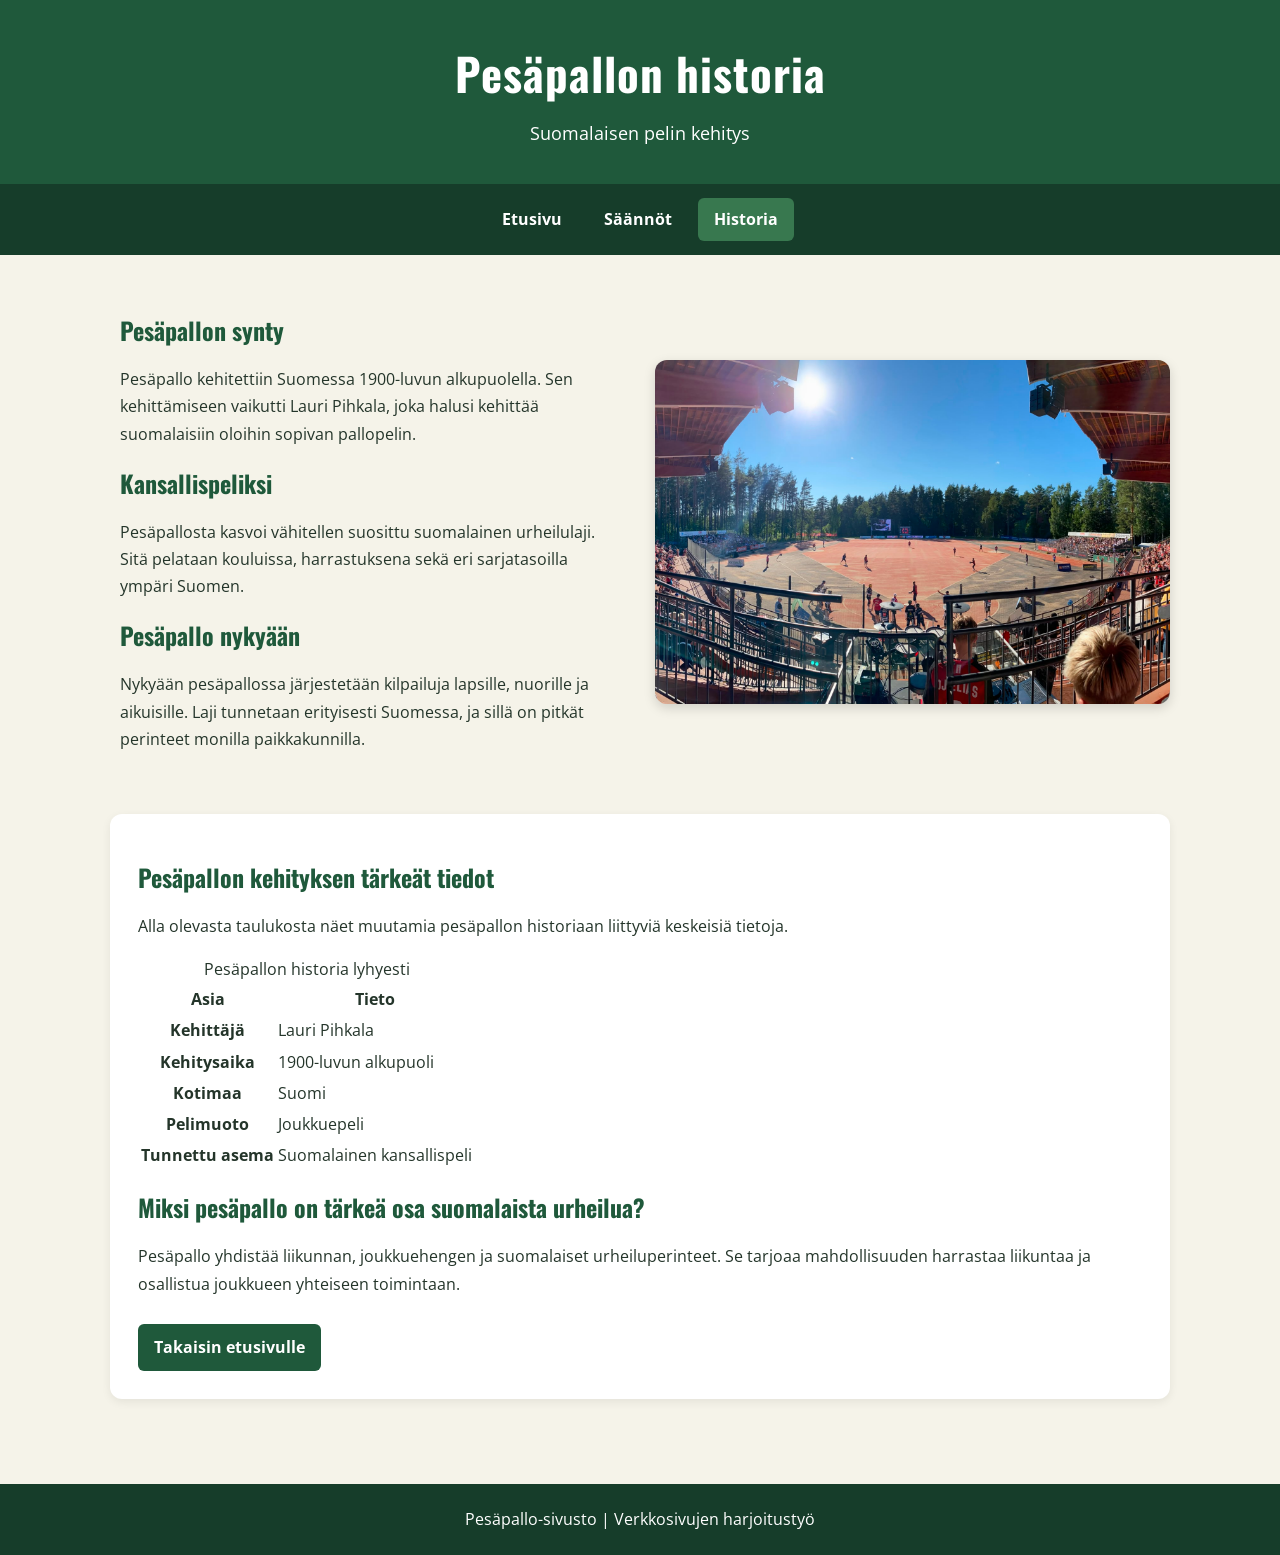
==== commit 524a8f9b: "Update historia.html" ====
--- a/historia.html
+++ b/historia.html
@@ -49,13 +49,61 @@
             <img
                 class="hero-kuva"
                 src="images/pallo.jpg"
-                alt="Pallo pelikentällä"
+                alt="Pesäpallokenttä ja pelaajia ottelun aikana"
                 width="1080"
                 height="720">
         </section>
 
         <section class="sisalto">
+            <h2>Pesäpallon kehityksen tärkeät tiedot</h2>
+
+            <p>
+                Alla olevasta taulukosta näet muutamia pesäpallon
+                historiaan liittyviä keskeisiä tietoja.
+            </p>
+
+            <div class="taulukko-container">
+                <table class="tietotaulukko">
+                    <caption>Pesäpallon historia lyhyesti</caption>
+
+                    <thead>
+                        <tr>
+                            <th scope="col">Asia</th>
+                            <th scope="col">Tieto</th>
+                        </tr>
+                    </thead>
+
+                    <tbody>
+                        <tr>
+                            <th scope="row">Kehittäjä</th>
+                            <td>Lauri Pihkala</td>
+                        </tr>
+
+                        <tr>
+                            <th scope="row">Kehitysaika</th>
+                            <td>1900-luvun alkupuoli</td>
+                        </tr>
+
+                        <tr>
+                            <th scope="row">Kotimaa</th>
+                            <td>Suomi</td>
+                        </tr>
+
+                        <tr>
+                            <th scope="row">Pelimuoto</th>
+                            <td>Joukkuepeli</td>
+                        </tr>
+
+                        <tr>
+                            <th scope="row">Tunnettu asema</th>
+                            <td>Suomalainen kansallispeli</td>
+                        </tr>
+                    </tbody>
+                </table>
+            </div>
+
             <h2>Miksi pesäpallo on tärkeä osa suomalaista urheilua?</h2>
+
             <p>
                 Pesäpallo yhdistää liikunnan, joukkuehengen ja suomalaiset
                 urheiluperinteet. Se tarjoaa mahdollisuuden harrastaa
--- a/css/style.css
+++ b/css/style.css
@@ -1,168 +1,180 @@
 
-@import url('https://fonts.googleapis.com/css2?family=Montserrat:wght@600;700&family=Roboto:wght@400;500&display=swap');
+@import url('https://fonts.googleapis.com/css2?family=Open+Sans:wght@400;600;700&family=Oswald:wght@500;600;700&display=swap');
 
 * {
     box-sizing: border-box;
 }
 
+html {
+    scroll-behavior: smooth;
+}
+
 body {
     margin: 0;
-    padding: 0;
-    background-color: #f2f5f1;
-    color: #222222;
-    font-family: 'Roboto', sans-serif;
-    font-size: 18px;
-    line-height: 1.6;
-}
-
-.site {
-    min-height: 100vh;
-    display: grid;
-    grid-template-rows: auto 1fr auto;
-}
-
-header {
-    background-color: #1b5e20;
-    color: white;
-    padding: 25px;
+    font-family: 'Open Sans', Arial, sans-serif;
+    background-color: #f5f3e9;
+    color: #24352a;
+    line-height: 1.7;
+}
+
+.sivun-otsikko {
+    background-color: #1f593b;
+    color: white;
     text-align: center;
-    border-bottom: 5px solid #f9a825;
-}
-
-h1,
-h2 {
-    font-family: 'Montserrat', sans-serif;
-}
-
-h1 {
-    margin: 0 0 15px;
-    font-size: 40px;
-}
-
-h2 {
-    color: #1b5e20;
-    margin-top: 0;
-}
-
-nav {
+    padding: 35px 20px;
+}
+
+.sivun-otsikko h1 {
+    margin: 0;
+    font-family: 'Oswald', Arial, sans-serif;
+    font-size: 2.8rem;
+    letter-spacing: 1px;
+}
+
+.sivun-otsikko p {
+    margin: 8px 0 0;
+    font-size: 1.1rem;
+}
+
+.navigaatio {
+    position: sticky;
+    top: 0;
+    z-index: 10;
     display: flex;
     justify-content: center;
-    align-items: center;
+    flex-wrap: wrap;
     gap: 10px;
-}
-
-nav a {
+    padding: 14px;
+    background-color: #163d2a;
+}
+
+.navigaatio a {
     color: white;
     text-decoration: none;
-    padding: 8px 12px;
-    border-radius: 5px;
-}
-
-nav a:hover {
-    background-color: #f9a825;
-    color: #222222;
+    font-weight: 700;
+    padding: 8px 16px;
+    border-radius: 6px;
+    transition: background-color 0.2s ease;
+}
+
+.navigaatio a:hover,
+.navigaatio a:focus,
+.navigaatio a[aria-current="page"] {
+    background-color: #38784f;
 }
 
 main {
-    width: 90%;
-    max-width: 1000px;
-    margin: 30px auto;
-    padding: 30px;
-    background-color: white;
-    border: 1px solid #d0d8ce;
-    border-radius: 10px;
+    width: 100%;
+    max-width: 1100px;
+    margin: 0 auto;
+    padding: 30px 20px;
+}
+
+h2 {
+    font-family: 'Oswald', Arial, sans-serif;
+    color: #1f593b;
+    line-height: 1.3;
 }
 
 .hero {
     position: relative;
     display: grid;
     grid-template-columns: 1fr 1fr;
+    align-items: center;
     gap: 30px;
-    align-items: center;
-    margin-bottom: 30px;
-    padding: 30px;
-    background-color: #e8f0e7;
-    border-left: 6px solid #1b5e20;
-    border-radius: 8px;
+    margin-bottom: 35px;
+}
+
+.hero-teksti {
+    padding: 10px;
 }
 
 .hero-kuva {
     display: block;
     width: 100%;
-    height: 300px;
+    height: auto;
+    aspect-ratio: 3 / 2;
     object-fit: cover;
-    border-radius: 8px;
-    border: 3px solid #1b5e20;
+    border-radius: 12px;
+    box-shadow: 0 4px 12px rgba(0, 0, 0, 0.15);
 }
 
 .kortit {
     display: grid;
     grid-template-columns: repeat(2, minmax(0, 1fr));
-    gap: 25px;
-    margin-top: 30px;
+    gap: 22px;
+    margin: 35px 0;
 }
 
 .kortti {
-    padding: 25px;
-    background-color: #f8faf7;
-    border: 2px solid #1b5e20;
-    border-radius: 10px;
+    background-color: white;
+    padding: 24px;
+    border-radius: 12px;
+    border-left: 5px solid #38784f;
+    box-shadow: 0 3px 10px rgba(0, 0, 0, 0.08);
 }
 
 .kortti h2 {
-    font-size: 24px;
-}
-
-.kortti a {
-    color: #1b5e20;
-    font-weight: 500;
+    margin-top: 0;
+}
+
+.linkki {
+    display: inline-block;
+    margin-top: 10px;
+    padding: 10px 16px;
+    background-color: #1f593b;
+    color: white;
     text-decoration: none;
-}
-
-.kortti a:hover {
+    font-weight: 700;
+    border-radius: 6px;
+}
+
+.linkki:hover,
+.linkki:focus {
+    background-color: #38784f;
     text-decoration: underline;
 }
 
-.lista {
-    margin-top: 30px;
-    padding: 25px;
-    background-color: #fff8e1;
-    border: 1px solid #f9a825;
-    border-radius: 10px;
-}
-
-li {
-    margin-bottom: 8px;
+.sisalto {
+    background-color: white;
+    padding: 28px;
+    margin: 20px 0;
+    border-radius: 12px;
+    box-shadow: 0 3px 10px rgba(0, 0, 0, 0.07);
 }
 
 .media-osio {
     position: relative;
-    margin-top: 30px;
-    padding: 25px;
-    background-color: #e8f0e7;
-    border: 2px solid #1b5e20;
-    border-radius: 10px;
+    margin: 40px 0 20px;
+    padding: 28px;
     text-align: center;
-}
-
-.pesis-video {
+    background-color: #e4eadf;
+    border-radius: 12px;
+}
+
+.video-container {
+    position: relative;
+    width: 100%;
+    max-width: 640px;
+    aspect-ratio: 16 / 9;
+    margin: 20px auto;
+    overflow: hidden;
+    border-radius: 12px;
+    background-color: #163d2a;
+}
+
+.video-container iframe {
     display: block;
     width: 100%;
-    max-width: 640px;
-    height: auto;
-    margin: 20px auto;
-    border-radius: 8px;
-}
-
-p {
-    margin-bottom: 20px;
+    height: 100%;
+    border: 0;
 }
 
 footer {
     position: relative;
-    margin-top: 40px;
-    padding: 20px;
-    background-color: #1b5e20;
+    margin-top: 35px;
+    padding: 22px 15px;
+    background-color: #163d2a;
     color: white;
     text-align: center;
 }
@@ -171,41 +183,39 @@
     margin: 0;
 }
 
+a:focus-visible {
+    outline: 3px solid #e6b84a;
+    outline-offset: 3px;
+}
+
 @media (max-width: 700px) {
+    .sivun-otsikko h1 {
+        font-size: 2.2rem;
+    }
+
     .hero {
         grid-template-columns: 1fr;
-        padding: 20px;
+        gap: 15px;
     }
 
     .kortit {
         grid-template-columns: 1fr;
     }
 
-    nav {
-        flex-direction: column;
-    }
-
-    nav a {
-        display: block;
-        width: 100%;
+    .navigaatio {
+        gap: 5px;
+    }
+
+    .navigaatio a {
+        padding: 8px 10px;
+    }
+
+    .media-osio,
+    .sisalto {
+        padding: 20px;
     }
 
     main {
-        width: 95%;
-        margin: 15px auto;
-        padding: 20px;
-    }
-
-    .kortti {
-        padding: 20px;
-    }
-
-    h1 {
-        font-size: 32px;
-    }
-
-    .hero-kuva {
-        height: 250px;
-    }
-}
-
+        padding: 20px 14px;
+    }
+}
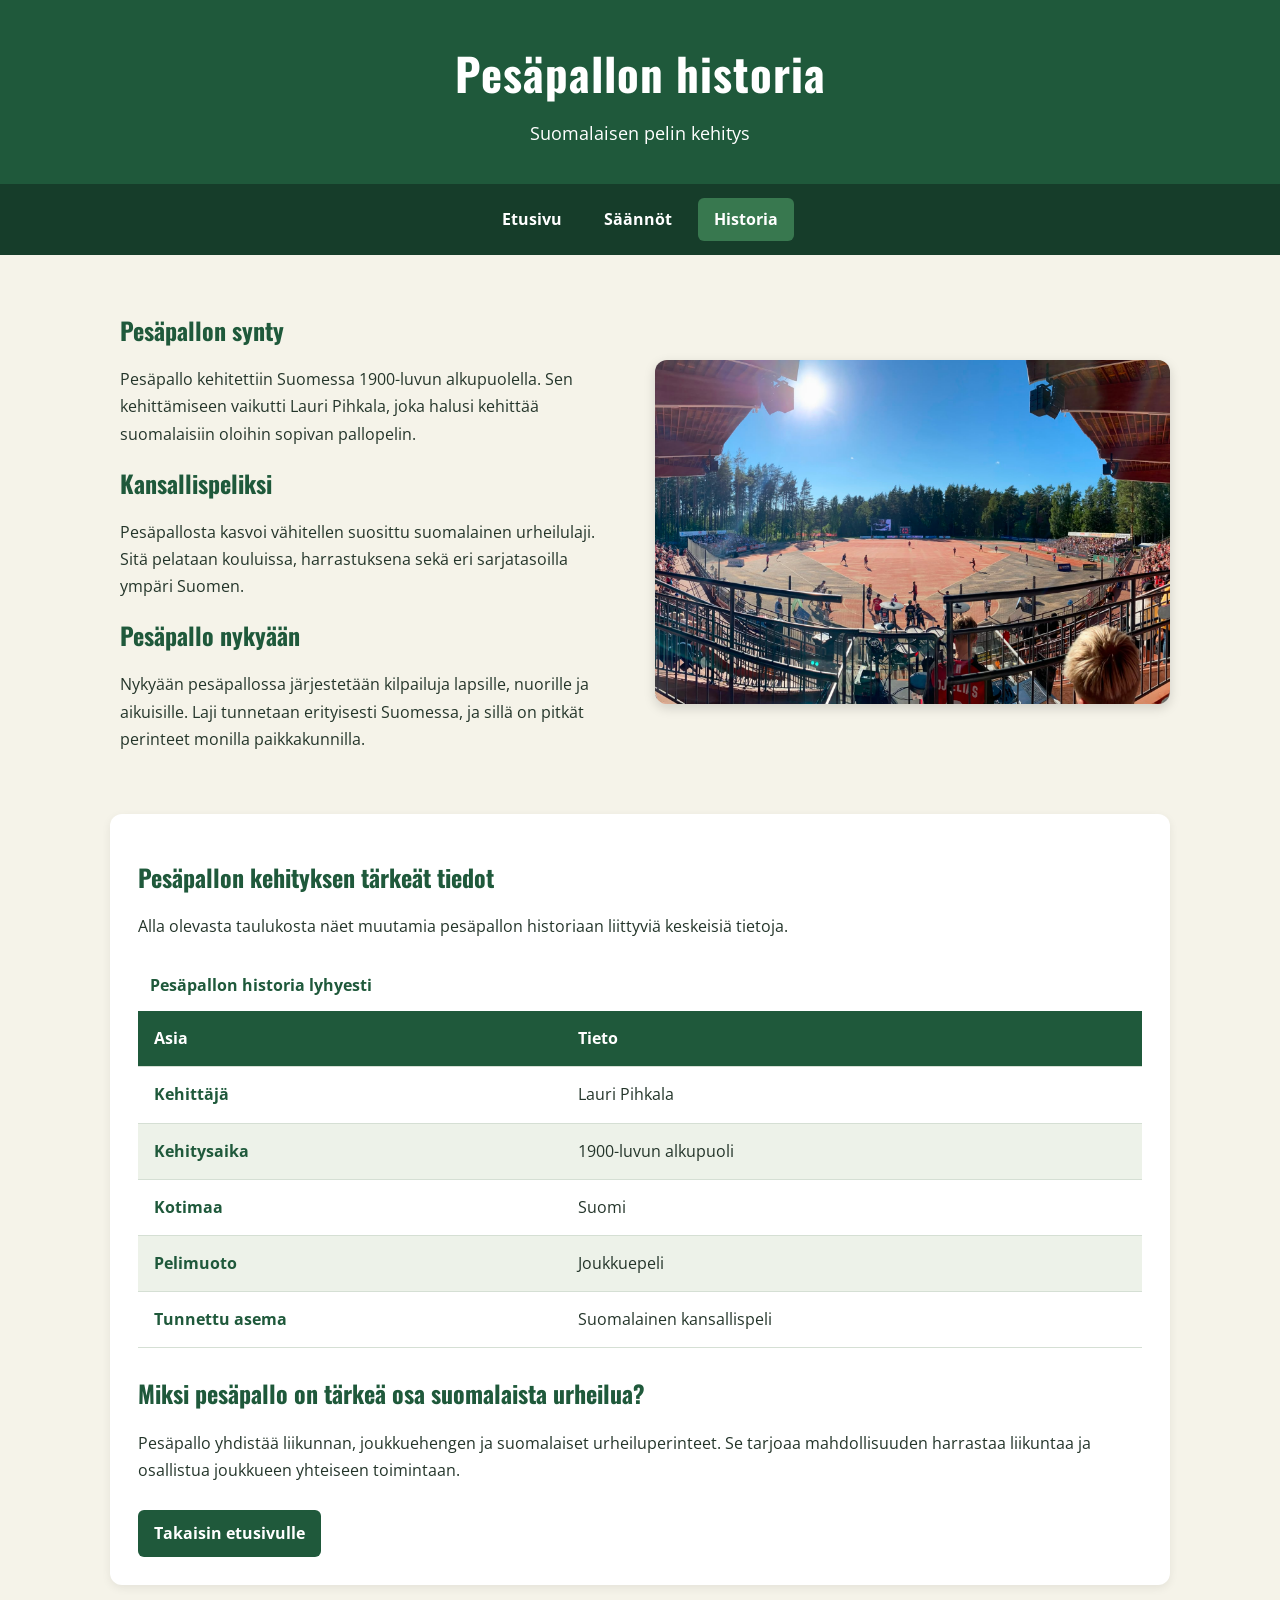
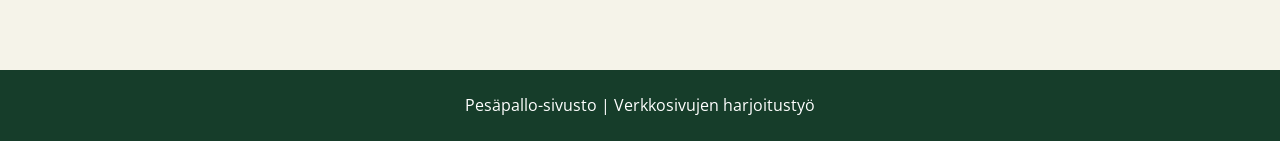
==== commit 477a3ff9: "Update historia.html" ====
--- a/historia.html
+++ b/historia.html
@@ -24,6 +24,7 @@
         <section class="hero">
             <div class="hero-teksti">
                 <h2>Pesäpallon synty</h2>
+
                 <p>
                     Pesäpallo kehitettiin Suomessa 1900-luvun alkupuolella.
                     Sen kehittämiseen vaikutti Lauri Pihkala, joka halusi
@@ -31,6 +32,7 @@
                 </p>
 
                 <h2>Kansallispeliksi</h2>
+
                 <p>
                     Pesäpallosta kasvoi vähitellen suosittu suomalainen
                     urheilulaji. Sitä pelataan kouluissa, harrastuksena
@@ -38,6 +40,7 @@
                 </p>
 
                 <h2>Pesäpallo nykyään</h2>
+
                 <p>
                     Nykyään pesäpallossa järjestetään kilpailuja lapsille,
                     nuorille ja aikuisille. Laji tunnetaan erityisesti
@@ -49,7 +52,7 @@
             <img
                 class="hero-kuva"
                 src="images/pallo.jpg"
-                alt="Pesäpallokenttä ja pelaajia ottelun aikana"
+                alt="Pallo pelikentällä"
                 width="1080"
                 height="720">
         </section>
--- a/css/style.css
+++ b/css/style.css
@@ -143,6 +143,56 @@
     box-shadow: 0 3px 10px rgba(0, 0, 0, 0.07);
 }
 
+/* Taulukon tyylit */
+
+.taulukko-container {
+    width: 100%;
+    overflow-x: auto;
+    margin: 20px 0 30px;
+}
+
+.tietotaulukko {
+    width: 100%;
+    border-collapse: collapse;
+    background-color: white;
+    text-align: left;
+}
+
+.tietotaulukko caption {
+    padding: 12px;
+    font-weight: 700;
+    color: #1f593b;
+    text-align: left;
+}
+
+.tietotaulukko th,
+.tietotaulukko td {
+    padding: 14px 16px;
+    border-bottom: 1px solid #d5dfd4;
+    text-align: left;
+    vertical-align: middle;
+}
+
+.tietotaulukko thead {
+    background-color: #1f593b;
+    color: white;
+}
+
+.tietotaulukko tbody th {
+    font-weight: 700;
+    color: #1f593b;
+}
+
+.tietotaulukko tbody tr:nth-child(even) {
+    background-color: #edf2e9;
+}
+
+.tietotaulukko tbody tr:hover {
+    background-color: #e1eadf;
+}
+
+/* Videon tyylit */
+
 .media-osio {
     position: relative;
     margin: 40px 0 20px;
@@ -170,6 +220,105 @@
     border: 0;
 }
 
+/* Palautelomakkeen tyylit */
+
+.lomake-osio {
+    margin: 40px 0;
+    padding: 28px;
+    background-color: white;
+    border-radius: 12px;
+    box-shadow: 0 3px 10px rgba(0, 0, 0, 0.08);
+}
+
+.palautelomake {
+    max-width: 650px;
+    margin: 25px auto 0;
+}
+
+.lomake-kentta {
+    display: flex;
+    flex-direction: column;
+    gap: 8px;
+    margin-bottom: 20px;
+}
+
+.lomake-kentta label,
+.lomake-kentta legend {
+    font-weight: 700;
+    color: #1f593b;
+}
+
+.lomake-kentta input[type="text"],
+.lomake-kentta input[type="email"],
+.lomake-kentta select,
+.lomake-kentta textarea {
+    width: 100%;
+    padding: 12px;
+    font: inherit;
+    color: #24352a;
+    background-color: #fafbf8;
+    border: 1px solid #aab9a9;
+    border-radius: 6px;
+}
+
+.lomake-kentta input:focus,
+.lomake-kentta select:focus,
+.lomake-kentta textarea:focus {
+    outline: 3px solid #b6d5bd;
+    border-color: #1f593b;
+}
+
+.lomake-kentta textarea {
+    resize: vertical;
+}
+
+.lomake-kentta fieldset {
+    border: 1px solid #aab9a9;
+    border-radius: 6px;
+    padding: 15px;
+}
+
+.lomake-kentta legend {
+    padding: 0 8px;
+}
+
+.valinta {
+    display: flex;
+    flex-direction: row;
+    align-items: center;
+    gap: 10px;
+    margin: 5px 0;
+    font-weight: 400 !important;
+    color: #24352a !important;
+}
+
+.valinta input {
+    width: 18px;
+    height: 18px;
+    accent-color: #1f593b;
+}
+
+.laheta-nappi {
+    padding: 12px 24px;
+    background-color: #1f593b;
+    color: white;
+    font: inherit;
+    font-weight: 700;
+    border: none;
+    border-radius: 6px;
+    cursor: pointer;
+}
+
+.laheta-nappi:hover,
+.laheta-nappi:focus {
+    background-color: #38784f;
+}
+
+.pakolliset-tiedot {
+    font-size: 0.9rem;
+    color: #526353;
+}
+
 footer {
     position: relative;
     margin-top: 35px;
@@ -183,10 +332,13 @@
     margin: 0;
 }
 
-a:focus-visible {
+a:focus-visible,
+button:focus-visible {
     outline: 3px solid #e6b84a;
     outline-offset: 3px;
 }
+
+/* Mobiilinäytöt */
 
 @media (max-width: 700px) {
     .sivun-otsikko h1 {
@@ -211,11 +363,17 @@
     }
 
     .media-osio,
-    .sisalto {
+    .sisalto,
+    .lomake-osio {
         padding: 20px;
     }
 
     main {
         padding: 20px 14px;
     }
-}
+
+    .tietotaulukko th,
+    .tietotaulukko td {
+        padding: 10px;
+    }
+}
